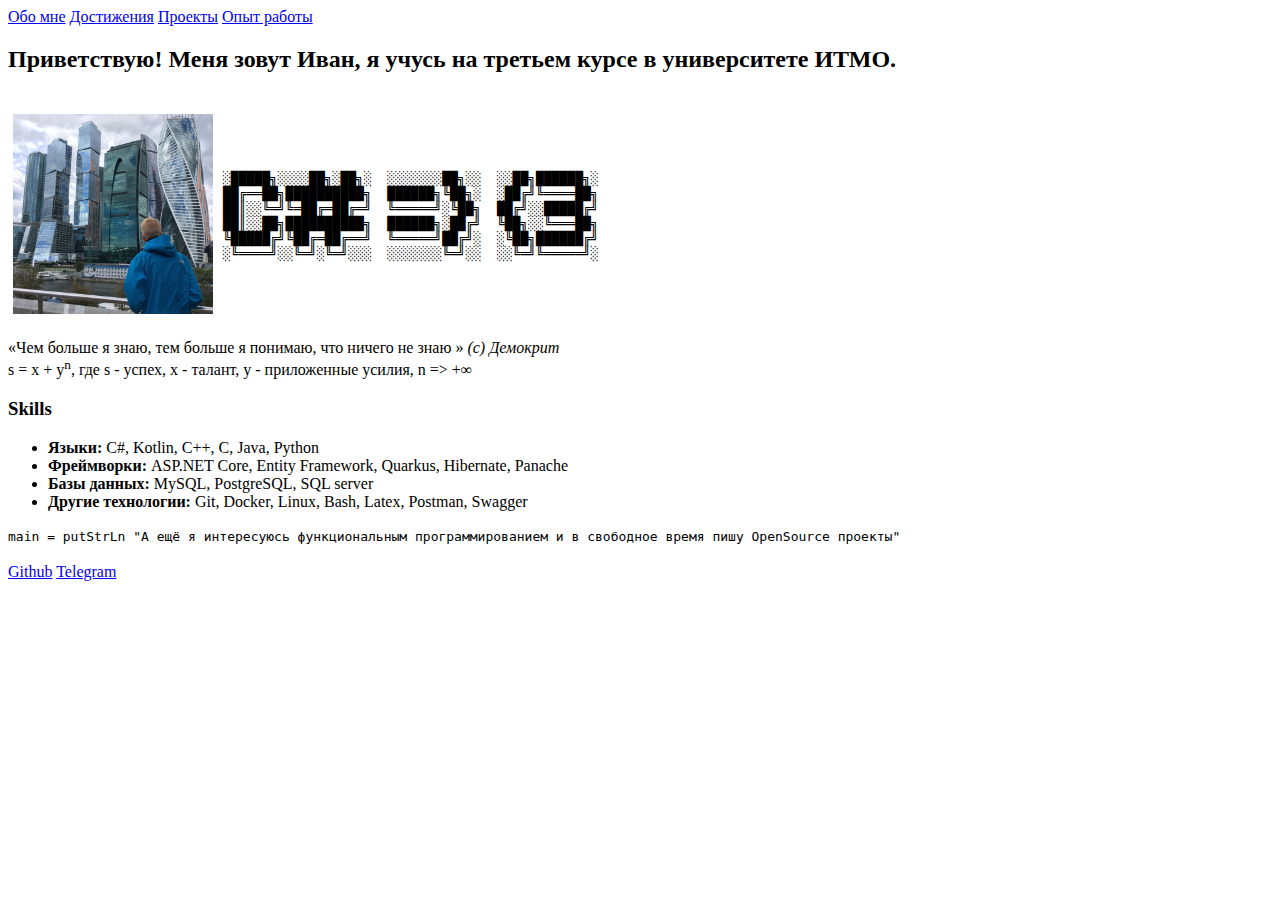
==== About.html @ ada89465 "feat: realise about site page" ====
<!DOCTYPE html>
<html lang="ru">
<head>
    <meta charset="UTF-8">
    <title>Обо мне</title>
    <link href="css/outlines.css" rel="stylesheet">
</head>
<body>
<header>
    <nav>
        <a href="About.html">Обо мне</a>
        <a href="Achievements.html">Достижения</a>
        <a href="Projects.html">Проекты</a>
        <a href="WorkExperience.html">Опыт работы</a>
    </nav>
</header>
<main>
    <h2>Приветствую! Меня зовут Иван, я учусь на третьем курсе в университете ИТМО.</h2>
    <div class="photoLayer">
        <p><img src="img/AboutPagePhoto.jpg" width="200" height="200" alt="моё фото"></p>
    </div>
    <div class="asciiLayer">
    <pre>




░█████╗░░░░██╗░██╗░  ░░░░░░░██╗░░  ░░██╗██████╗░
██╔══██╗██████████╗  ██████╗╚██╗░  ░██╔╝╚════██╗
██║░░╚═╝╚═██╔═██╔═╝  ╚═════╝░╚██╗  ██╔╝░░█████╔╝
██║░░██╗██████████╗  ██████╗░██╔╝  ╚██╗░░╚═══██╗
╚█████╔╝╚██╔═██╔══╝  ╚═════╝██╔╝░  ░╚██╗██████╔╝
░╚════╝░░╚═╝░╚═╝░░░  ░░░░░░░╚═╝░░  ░░╚═╝╚═════╝░
    </pre>
    </div>
    <div class="clear"></div>
    <section>
        <q>Чем больше я знаю, тем больше я понимаю, что ничего не знаю </q> <cite>(c) Демокрит</cite> <br>
        s = x + y<sup>n</sup>, где s - успех, x - талант, y - приложенные усилия, n => +∞
    </section>

    <section>
        <h3>Skills</h3>
        <ul>
            <li><b>Языки:</b> C#, Kotlin, C++, C, Java, Python</li>
            <li><b>Фреймворки:</b> ASP.NET Core, Entity Framework, Quarkus, Hibernate, Panache</li>
            <li><b>Базы данных:</b> MySQL, PostgreSQL, SQL server</li>
            <li><b>Другие технологии:</b> Git, Docker, Linux, Bash, Latex, Postman, Swagger</li>
        </ul>
        <code>
            main = putStrLn "А ещё я интересуюсь функциональным программированием и в свободное время пишу OpenSource
            проекты"
            <br><br>
        </code>
    </section>
</main>
<footer>
    <nav>
        <a href="https://github.com/Bazalii">Github</a>
        <a href="https://t.me/IvanBazalii">Telegram</a>
    </nav>
</footer>
</body>
</html>
---- css/outlines.css ----
.photoLayer {
  padding: 5px;
  float: left;
  width: 200px;
}
.asciiLayer {
  padding: 5px;
  width: 300px;
  float: left;
}
.clear {
  clear: left;
}
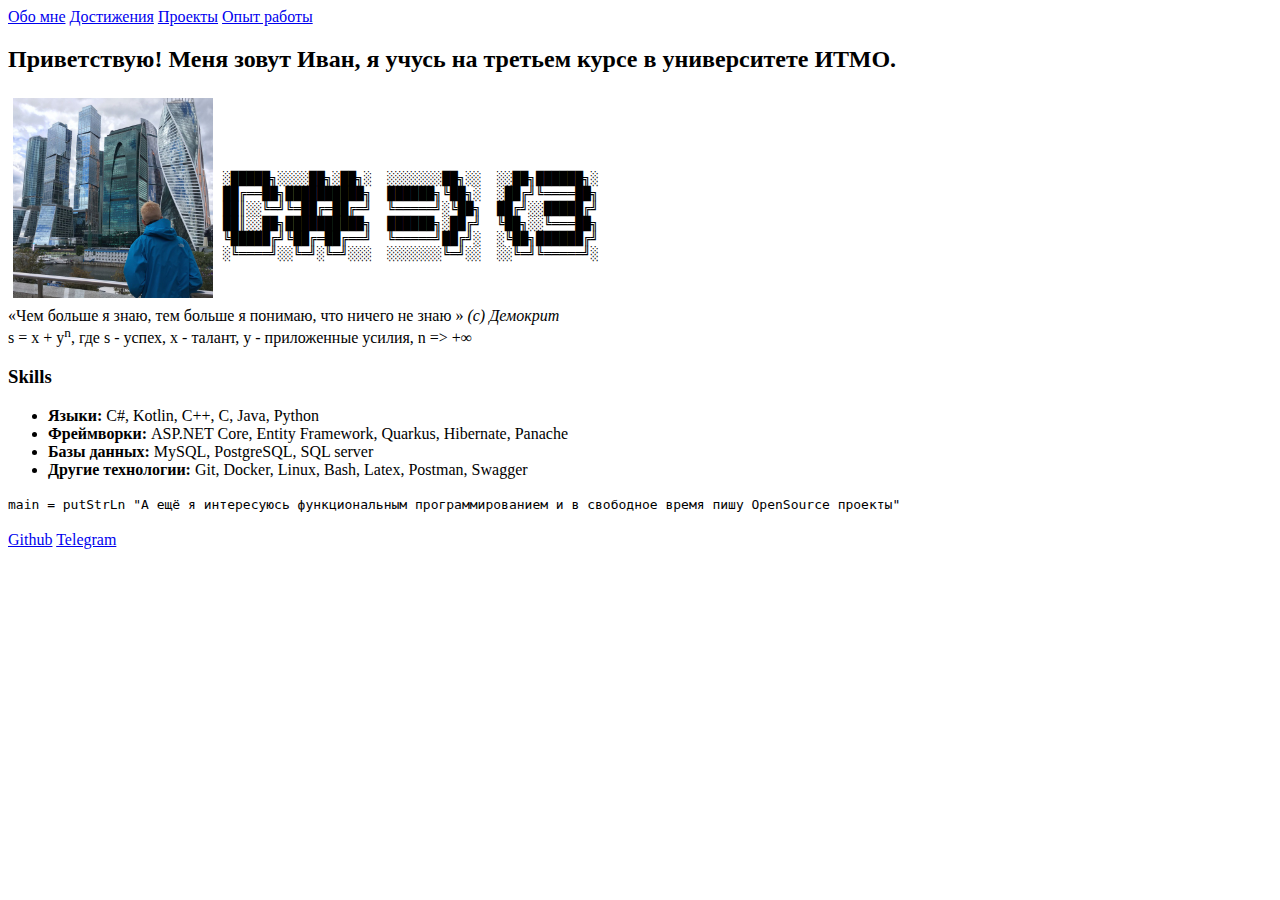
==== commit 998da2fb: "feat & fix: add keywords and remove paragraph tag" ====
--- a/About.html
+++ b/About.html
@@ -2,6 +2,7 @@
 <html lang="ru">
 <head>
     <meta charset="UTF-8">
+    <meta name="keywords" content="c#, resume, резюме">
     <title>Обо мне</title>
     <link href="css/outlines.css" rel="stylesheet">
 </head>
@@ -17,7 +18,7 @@
 <main>
     <h2>Приветствую! Меня зовут Иван, я учусь на третьем курсе в университете ИТМО.</h2>
     <div class="photoLayer">
-        <p><img src="img/AboutPagePhoto.jpg" width="200" height="200" alt="моё фото"></p>
+        <img src="img/AboutPagePhoto.jpg" width="200" height="200" alt="моё фото">
     </div>
     <div class="asciiLayer">
     <pre>
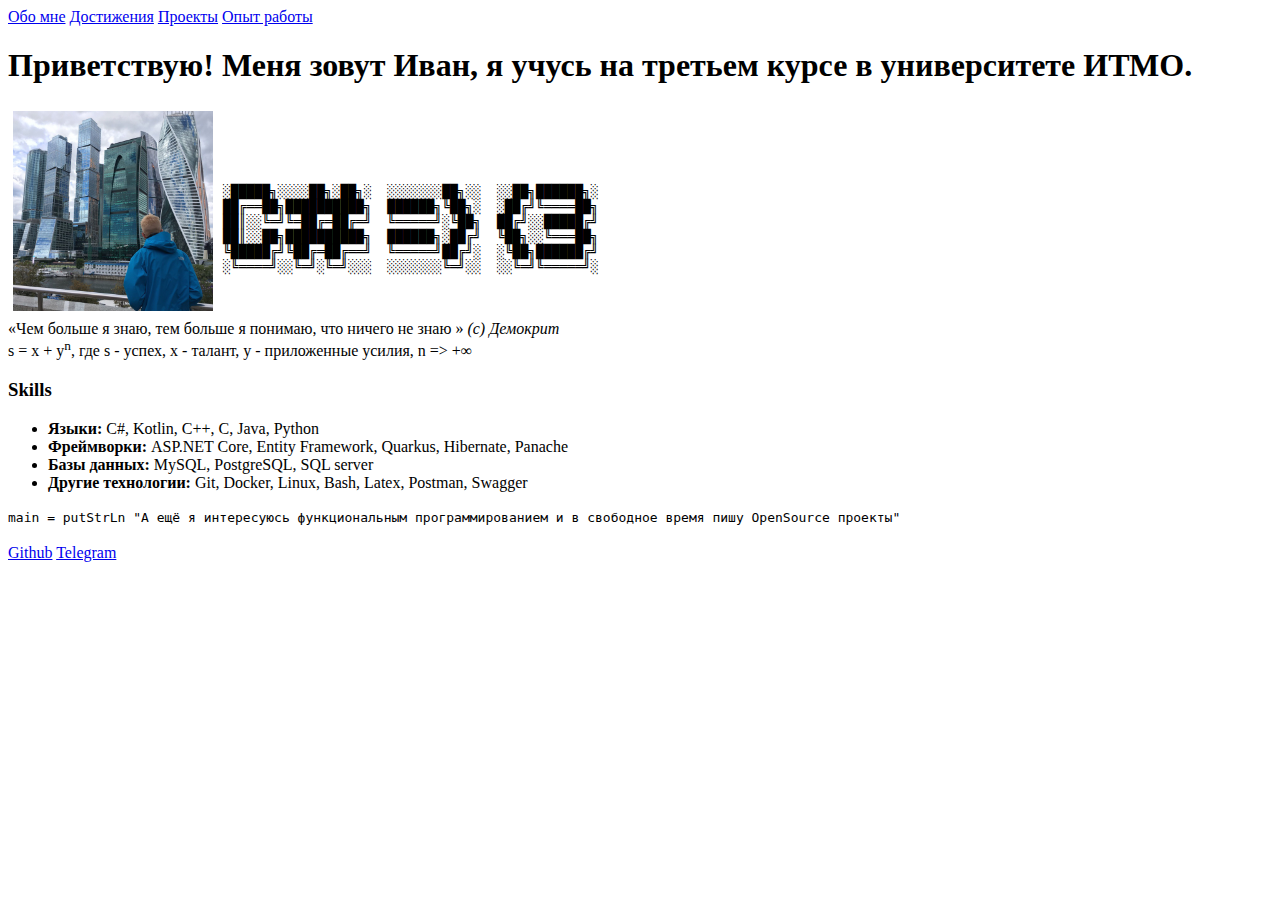
==== commit 21f5eb35: "feat: add new tab opening for external links" ====
--- a/About.html
+++ b/About.html
@@ -16,7 +16,7 @@
     </nav>
 </header>
 <main>
-    <h2>Приветствую! Меня зовут Иван, я учусь на третьем курсе в университете ИТМО.</h2>
+    <h1>Приветствую! Меня зовут Иван, я учусь на третьем курсе в университете ИТМО.</h1>
     <div class="photoLayer">
         <img src="img/AboutPagePhoto.jpg" width="200" height="200" alt="моё фото">
     </div>
@@ -56,10 +56,8 @@
     </section>
 </main>
 <footer>
-    <nav>
-        <a href="https://github.com/Bazalii">Github</a>
-        <a href="https://t.me/IvanBazalii">Telegram</a>
-    </nav>
+    <a href="https://github.com/Bazalii" target="_blank">Github</a>
+    <a href="https://t.me/IvanBazalii" target="_blank">Telegram</a>
 </footer>
 </body>
 </html>
